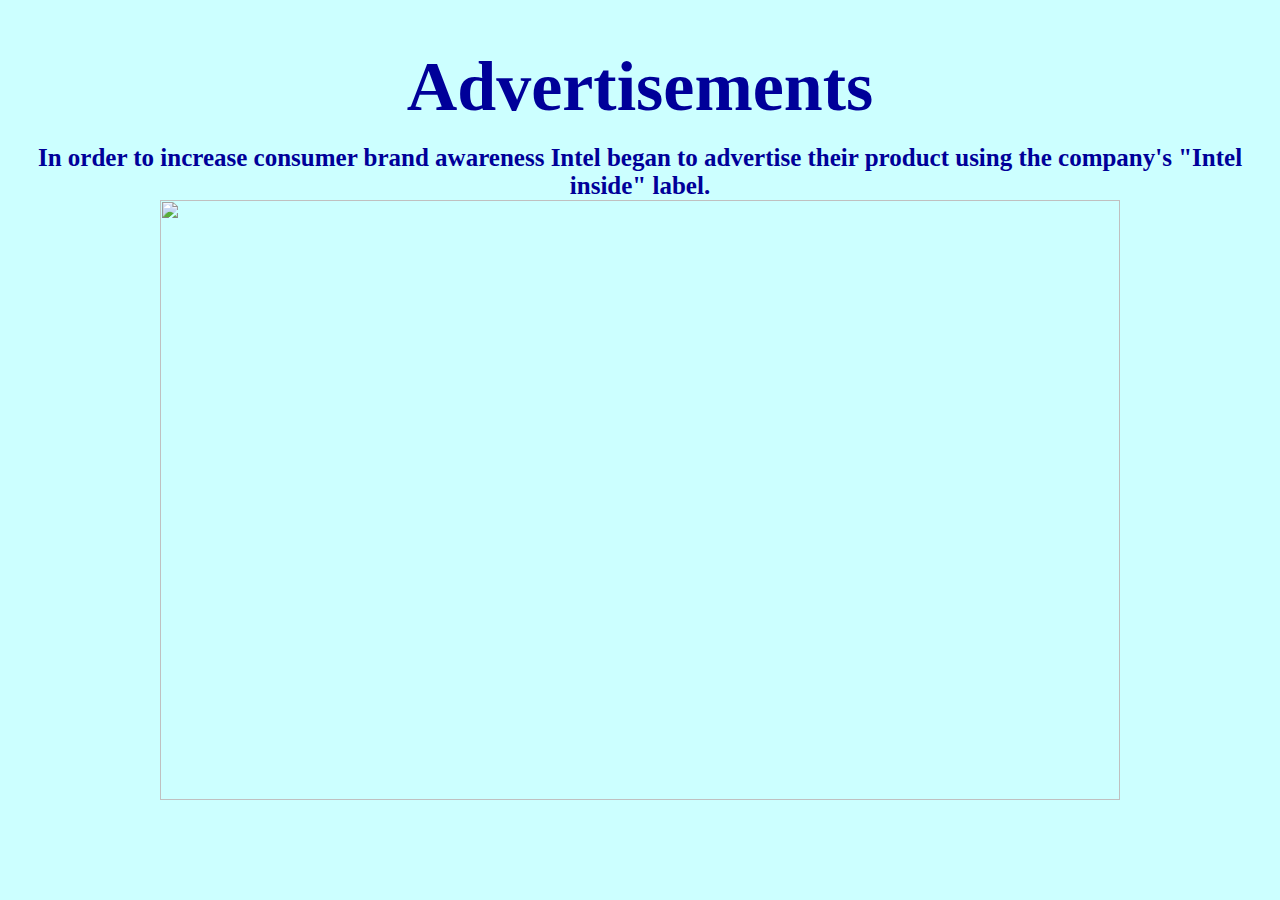
==== Advertisements.html @ 43a8fb4b "Add files via upload" ====
<!DOCTYPE html>
<html>
<head>
  <meta http-equiv="Content-Type" content="text/html; charset=iso-8859-2" />
  <meta http-equiv="Content-Language" content="pl" />
  <meta name="Keywords" content="SĹOWA KLUCZOWE" />
  <meta name="Description" content="OPIS STRONY." />
  <meta name="Robots" content="ALL" />
  <meta name="Author" content="Franciszek CheĹminiak" />
   <head>
    <meta charset="utf-8">
    <title>www.Franciszek Chełminiak. zadanie</title>
  </head>
 

  <body style="background-color:#ccffff;"> 
    
  

<center><h1 style="font-size:70px; color:#000099;"> Advertisements
<br>
<center><h1 style="font-size:25px; <hr style=color:#000099::#000099"> In order to increase consumer brand awareness Intel began to advertise their product using the company's "Intel inside" label.
<br>
<center><img src= "images\Intel_Inside_2011-Present.png" width="960" height="600">
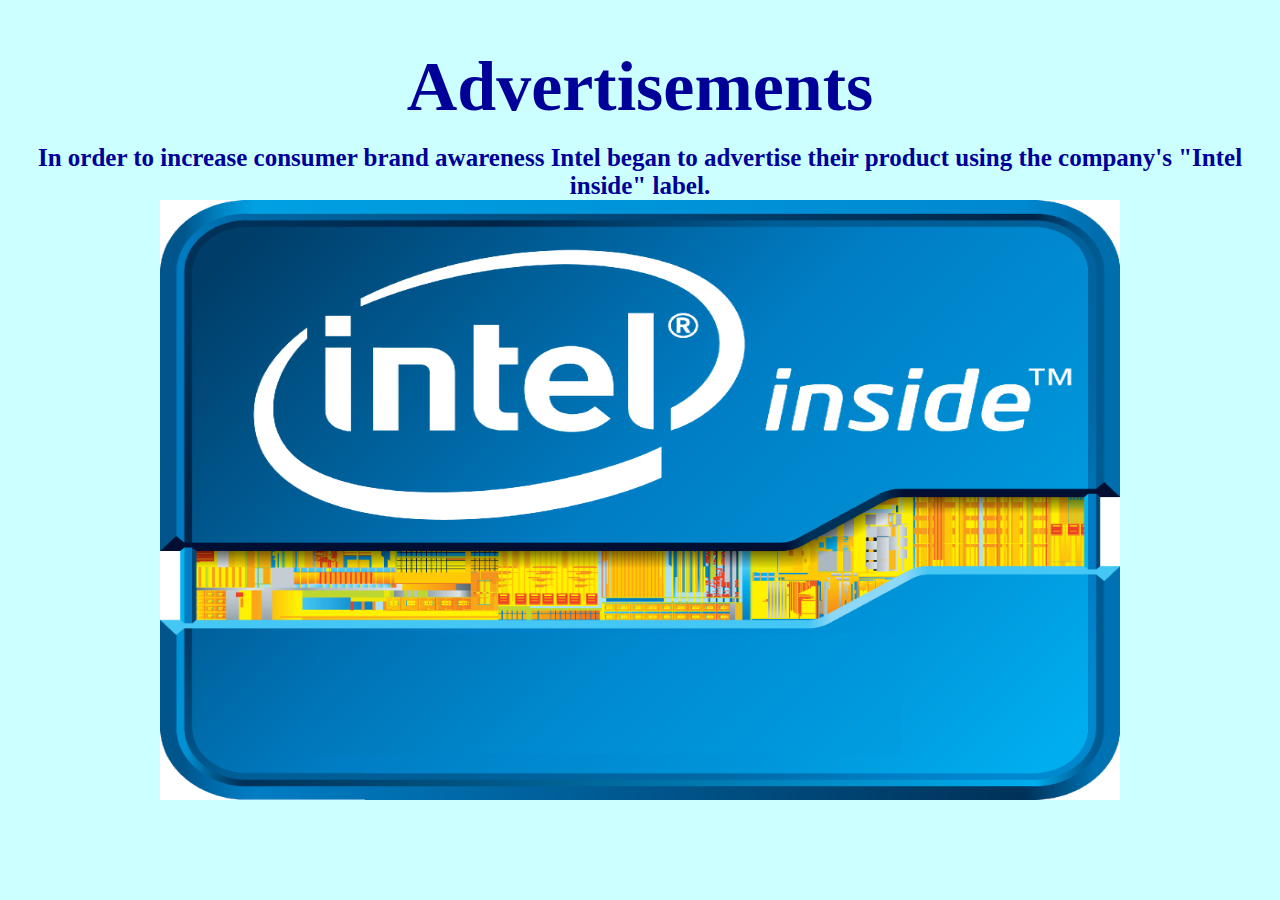
==== commit c97e1bff: "Update Advertisements.html" ====
--- a/Advertisements.html
+++ b/Advertisements.html
@@ -21,4 +21,4 @@
 <br>
 <center><h1 style="font-size:25px; <hr style=color:#000099::#000099"> In order to increase consumer brand awareness Intel began to advertise their product using the company's "Intel inside" label.
 <br>
-<center><img src= "images\Intel_Inside_2011-Present.png" width="960" height="600">																							+<center><img src= "Intel_Inside_2011-Present.png" width="960" height="600">																							
